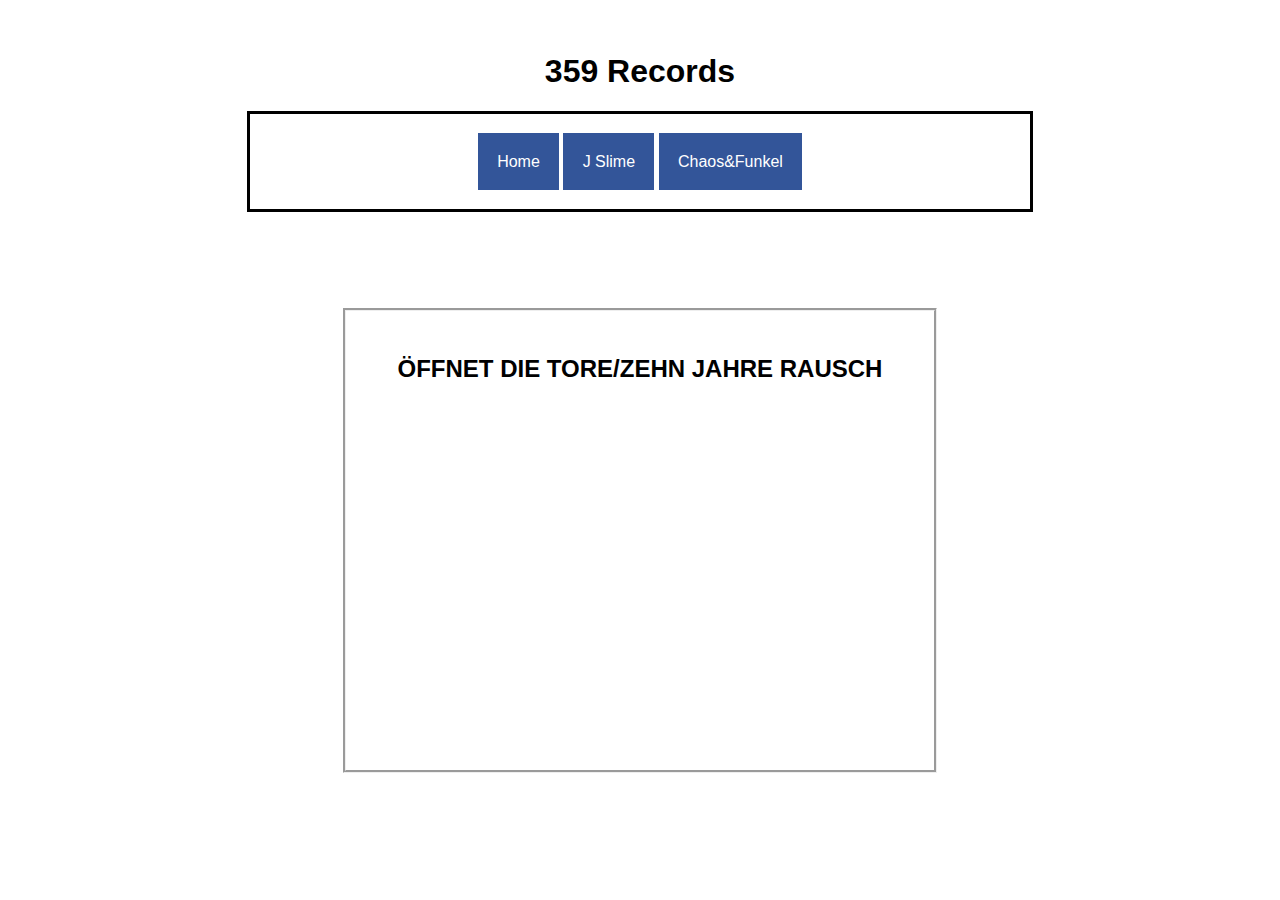
==== chaos&funkel.html @ 12d3d67a "first commit" ====
<!DOCTYPE html>
<html lang="en">
<head>
  <meta charset="UTF-8">
  <meta http-equiv="X-UA-Compatible" content="IE=edge">
  <meta name="viewport" content="width=device-width, initial-scale=1.0">
  <link rel="stylesheet" href="styles.css">
  <title>CHAOS&FUNKEL</title>
</head>
<body>
  <header>
    <h1>359 Records</h1>
  </header>
  
  <nav>
    <ul>
      <li><a href="index.html">Home</a></li>
      <li><a href="jslime.html">J Slime</a></li>
      <li><a href="chaos&funkel.html">Chaos&Funkel</a></li>
    </ul>
  </nav>

  <div class="release">
    <h2>ÖFFNET DIE TORE/ZEHN JAHRE RAUSCH</h2>
    <div class="row_content">
      <iframe width="560" height="315" src="https://www.youtube.com/embed/uKxlsEPYcmQ" title="YouTube video player" frameborder="0" allow="accelerometer; autoplay; clipboard-write; encrypted-media; gyroscope; picture-in-picture" allowfullscreen></iframe>
    </div>

</body>
</html>
---- styles.css ----
html, body {
  height: 100%;
}

html {
  display: table;
  margin: auto;
}

body {
  display: table-cell;
  vertical-align: middle;
  text-align: center;
  font-family: Arial, Helvetica, sans-serif;
}

nav {
  padding: 0;
}

ul {
  list-style-type: none;
  overflow: hidden;
  padding: 1.2rem;
  border: solid;
}

li {
  display: inline-block;
  background-color: #359;
  padding: 1.2rem;
}

a {
  text-decoration: none;
  color: white;
}

li:hover {
  background-color: black;
  cursor: pointer;
}

.release {
  border-style: groove;
  margin: 6rem;
  padding: 1.5rem 0.9rem 3rem;
}
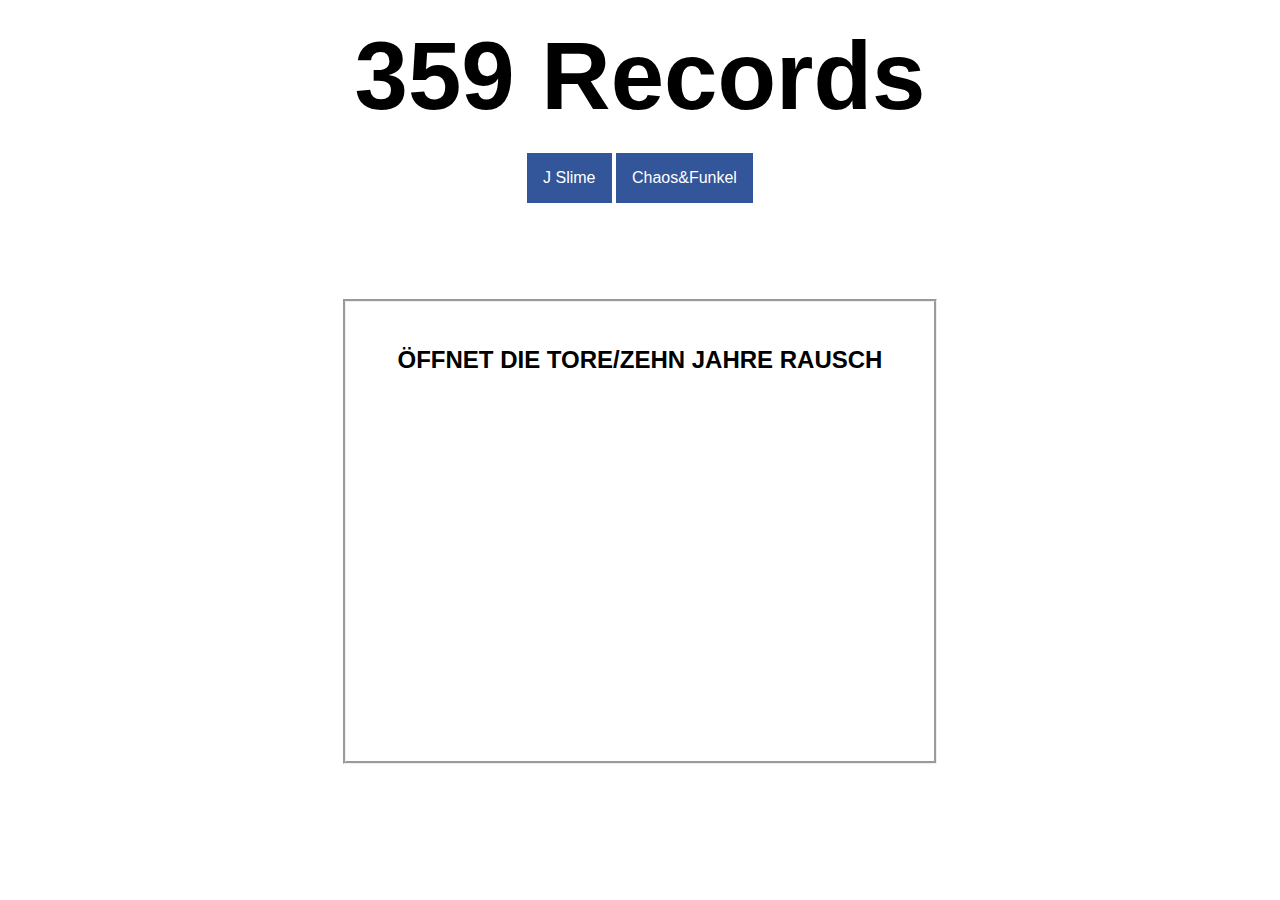
==== commit 1ae9e713: "new minimalistic navbar" ====
--- a/chaos&funkel.html
+++ b/chaos&funkel.html
@@ -9,22 +9,16 @@
 </head>
 <body>
   <header>
-    <h1>359 Records</h1>
+    <nav>
+        <h1><a href="index.html" class="logo">359 Records</a></h1>
+        <div class="nav-item"><a href="jslime.html">J Slime</a></div>
+        <div class="nav-item"><a href="chaos&funkel.html">Chaos&Funkel</a></div>
+    </nav>
   </header>
-  
-  <nav>
-    <ul>
-      <li><a href="index.html">Home</a></li>
-      <li><a href="jslime.html">J Slime</a></li>
-      <li><a href="chaos&funkel.html">Chaos&Funkel</a></li>
-    </ul>
-  </nav>
-
   <div class="release">
     <h2>ÖFFNET DIE TORE/ZEHN JAHRE RAUSCH</h2>
     <div class="row_content">
       <iframe width="560" height="315" src="https://www.youtube.com/embed/uKxlsEPYcmQ" title="YouTube video player" frameborder="0" allow="accelerometer; autoplay; clipboard-write; encrypted-media; gyroscope; picture-in-picture" allowfullscreen></iframe>
     </div>
-
 </body>
 </html>--- a/styles.css
+++ b/styles.css
@@ -9,34 +9,30 @@
 
 body {
   display: table-cell;
-  vertical-align: middle;
   text-align: center;
   font-family: Arial, Helvetica, sans-serif;
+  padding: 0;
+  margin: 0;
 }
 
-nav {
-  padding: 0;
+
+.logo {
+  color: black;
+  font-size: 6rem;
 }
 
-ul {
-  list-style-type: none;
-  overflow: hidden;
-  padding: 1.2rem;
-  border: solid;
-}
-
-li {
-  display: inline-block;
+.nav-item {
   background-color: #359;
-  padding: 1.2rem;
+  display: inline-flex;
 }
 
 a {
   text-decoration: none;
   color: white;
+  padding: 1rem;
 }
 
-li:hover {
+.nav-item:hover {
   background-color: black;
   cursor: pointer;
 }
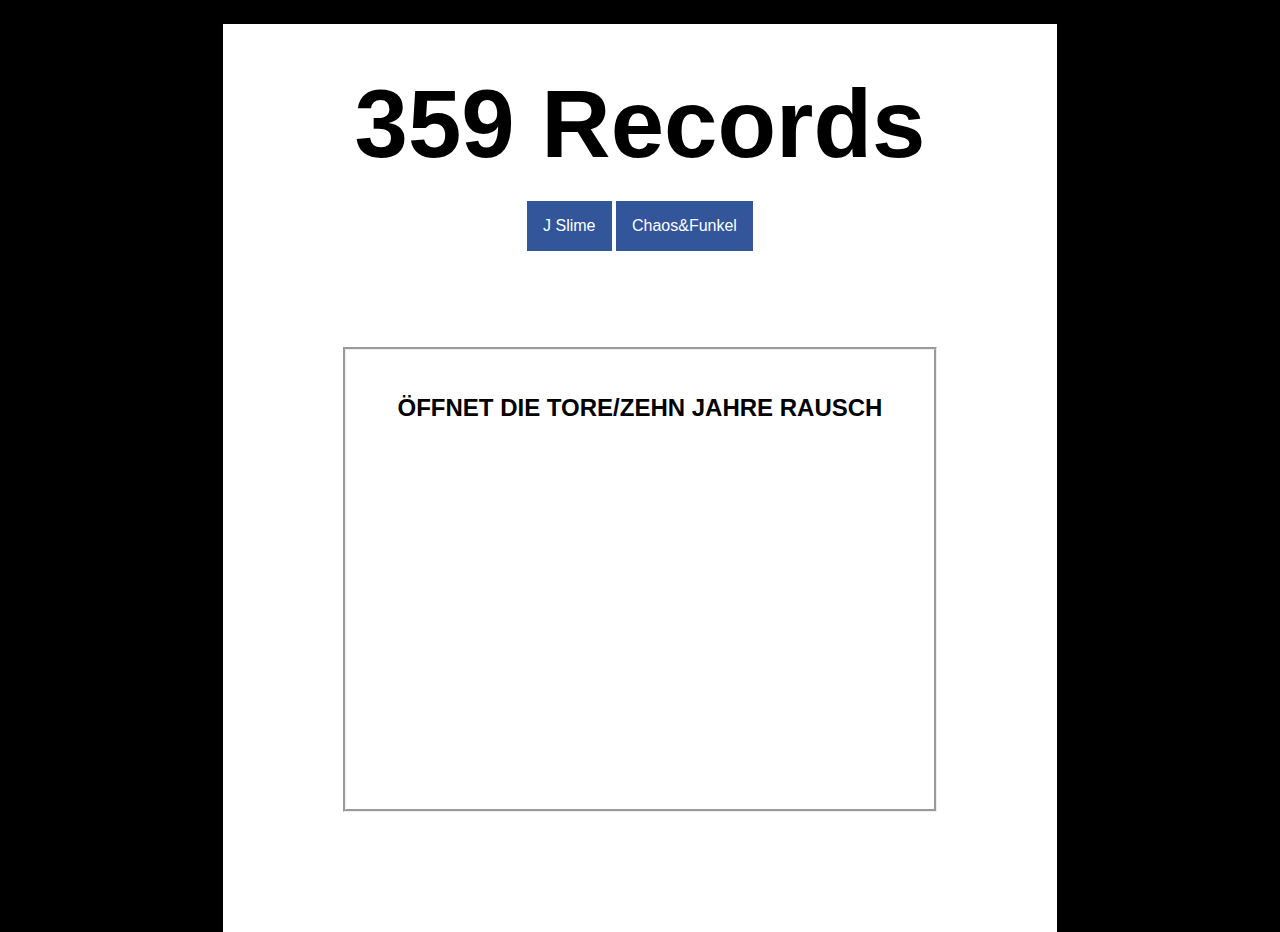
==== commit 60ea60aa: "added responsive features" ====
--- a/chaos&funkel.html
+++ b/chaos&funkel.html
@@ -8,6 +8,7 @@
   <title>CHAOS&FUNKEL</title>
 </head>
 <body>
+  <div class="content">
   <header>
     <nav>
         <h1><a href="index.html" class="logo">359 Records</a></h1>
@@ -20,5 +21,6 @@
     <div class="row_content">
       <iframe width="560" height="315" src="https://www.youtube.com/embed/uKxlsEPYcmQ" title="YouTube video player" frameborder="0" allow="accelerometer; autoplay; clipboard-write; encrypted-media; gyroscope; picture-in-picture" allowfullscreen></iframe>
     </div>
+  </div>
 </body>
 </html>--- a/styles.css
+++ b/styles.css
@@ -3,18 +3,24 @@
 }
 
 html {
-  display: table;
+  display: flex;;
   margin: auto;
+  justify-content: center;
 }
 
 body {
-  display: table-cell;
   text-align: center;
   font-family: Arial, Helvetica, sans-serif;
   padding: 0;
   margin: 0;
+  background-color: black;
 }
 
+.content {
+  background-color: white;
+  padding: 1.5rem;
+  margin: 1.5rem;
+}
 
 .logo {
   color: black;
@@ -43,3 +49,13 @@
   padding: 1.5rem 0.9rem 3rem;
 }
 
+@media only screen and (max-width: 900px) {
+  .logo {
+    font-size: 3.59rem;
+  }
+
+  iframe {
+    width: 21rem;
+    height: 15rem;
+  }
+}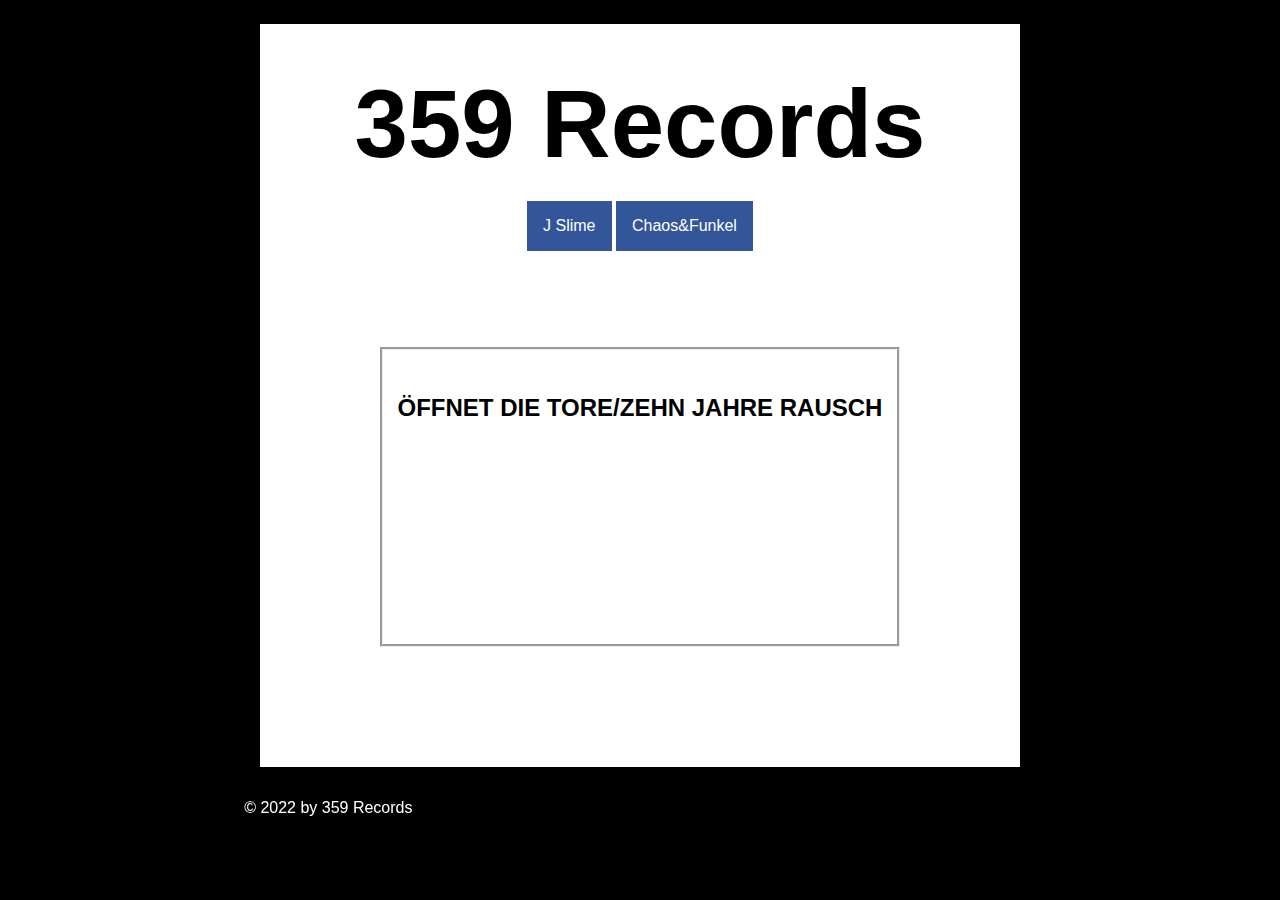
==== commit 2d9e8183: "added footer to the other pages, but it is not displayed" ====
--- a/chaos&funkel.html
+++ b/chaos&funkel.html
@@ -9,18 +9,24 @@
 </head>
 <body>
   <div class="content">
-  <header>
-    <nav>
-        <h1><a href="index.html" class="logo">359 Records</a></h1>
-        <div class="nav-item"><a href="jslime.html">J Slime</a></div>
-        <div class="nav-item"><a href="chaos&funkel.html">Chaos&Funkel</a></div>
-    </nav>
-  </header>
-  <div class="release">
-    <h2>ÖFFNET DIE TORE/ZEHN JAHRE RAUSCH</h2>
-    <div class="row_content">
-      <iframe width="560" height="315" src="https://www.youtube.com/embed/uKxlsEPYcmQ" title="YouTube video player" frameborder="0" allow="accelerometer; autoplay; clipboard-write; encrypted-media; gyroscope; picture-in-picture" allowfullscreen></iframe>
-    </div>
+    <header>
+      <nav>
+          <h1><a href="index.html" class="logo">359 Records</a></h1>
+          <div class="nav-item"><a href="jslime.html">J Slime</a></div>
+          <div class="nav-item"><a href="chaos&funkel.html">Chaos&Funkel</a></div>
+      </nav>
+    </header>
+    <main>
+      <article class="release">
+        <h2>ÖFFNET DIE TORE/ZEHN JAHRE RAUSCH</h2>
+        <div class="row_content">
+          <iframe src="https://www.youtube.com/embed/uKxlsEPYcmQ" title="YouTube video player" frameborder="0" allow="accelerometer; autoplay; clipboard-write; encrypted-media; gyroscope; picture-in-picture" allowfullscreen></iframe>
+        </div>
+      </article>
+    </main>
   </div>
+  <footer>
+    &copy; 2022 by 359 Records
+  </footer>
 </body>
 </html>--- a/styles.css
+++ b/styles.css
@@ -49,6 +49,16 @@
   padding: 1.5rem 0.9rem 3rem;
 }
 
+img {
+  width: 6rem;
+}
+
+footer {
+  position: fixed;
+  color: white;
+  padding: 0.5rem;
+}
+
 @media only screen and (max-width: 900px) {
   .logo {
     font-size: 3.59rem;
@@ -58,4 +68,12 @@
     width: 21rem;
     height: 15rem;
   }
+
+  .content {
+    margin: 0;
+  }
+
+  nav {
+    padding: 0.3rem;
+  }
 }